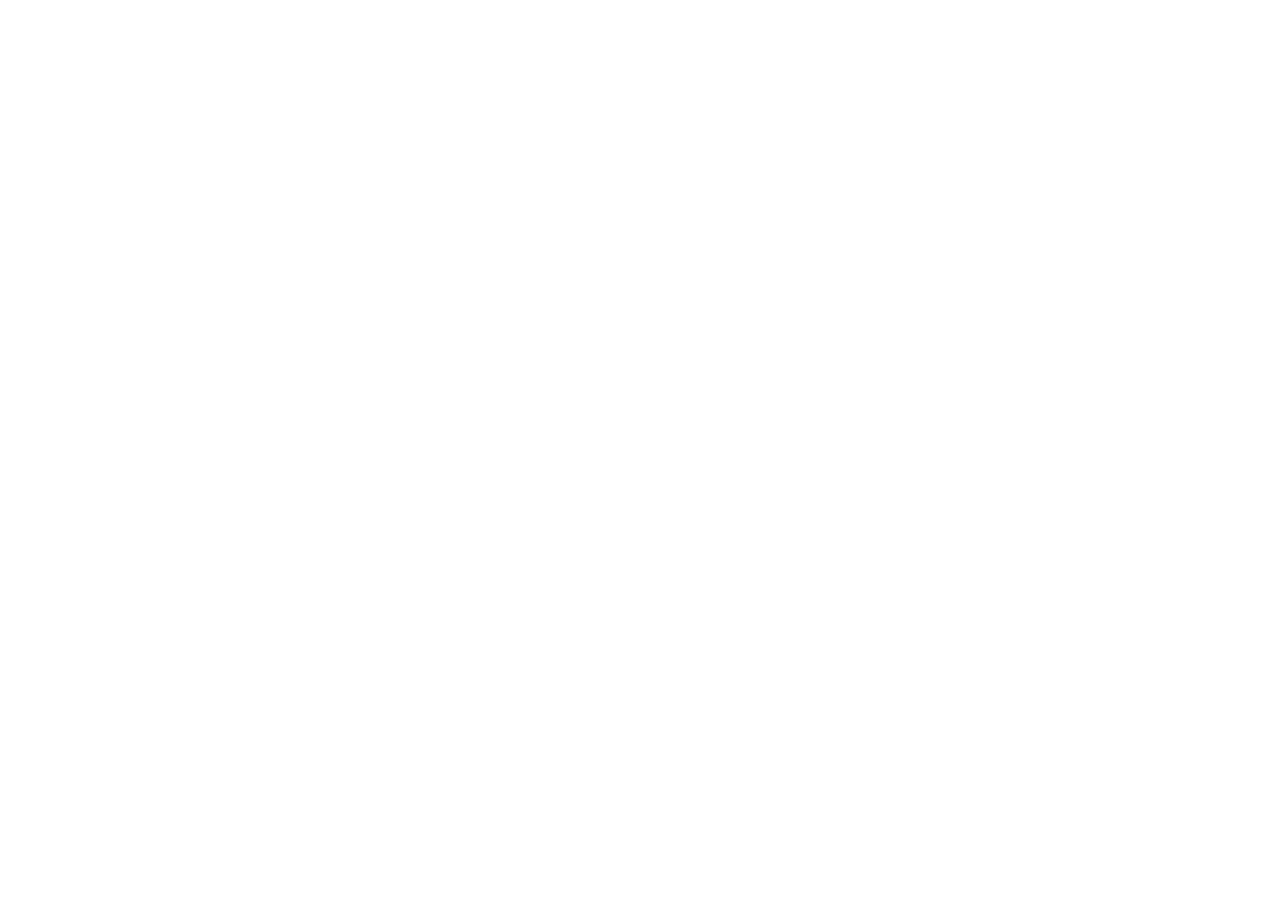
==== contacto.html @ 0e0fee7d "Se agregan los archivos multimedia" ====
<!DOCTYPE html>
<html lang="en">
  <head>
    <meta charset="UTF-8" />
    <meta name="viewport" content="width=device-width, initial-scale=1.0" />
    <title>Document</title>
  </head>
  <body></body>
</html>
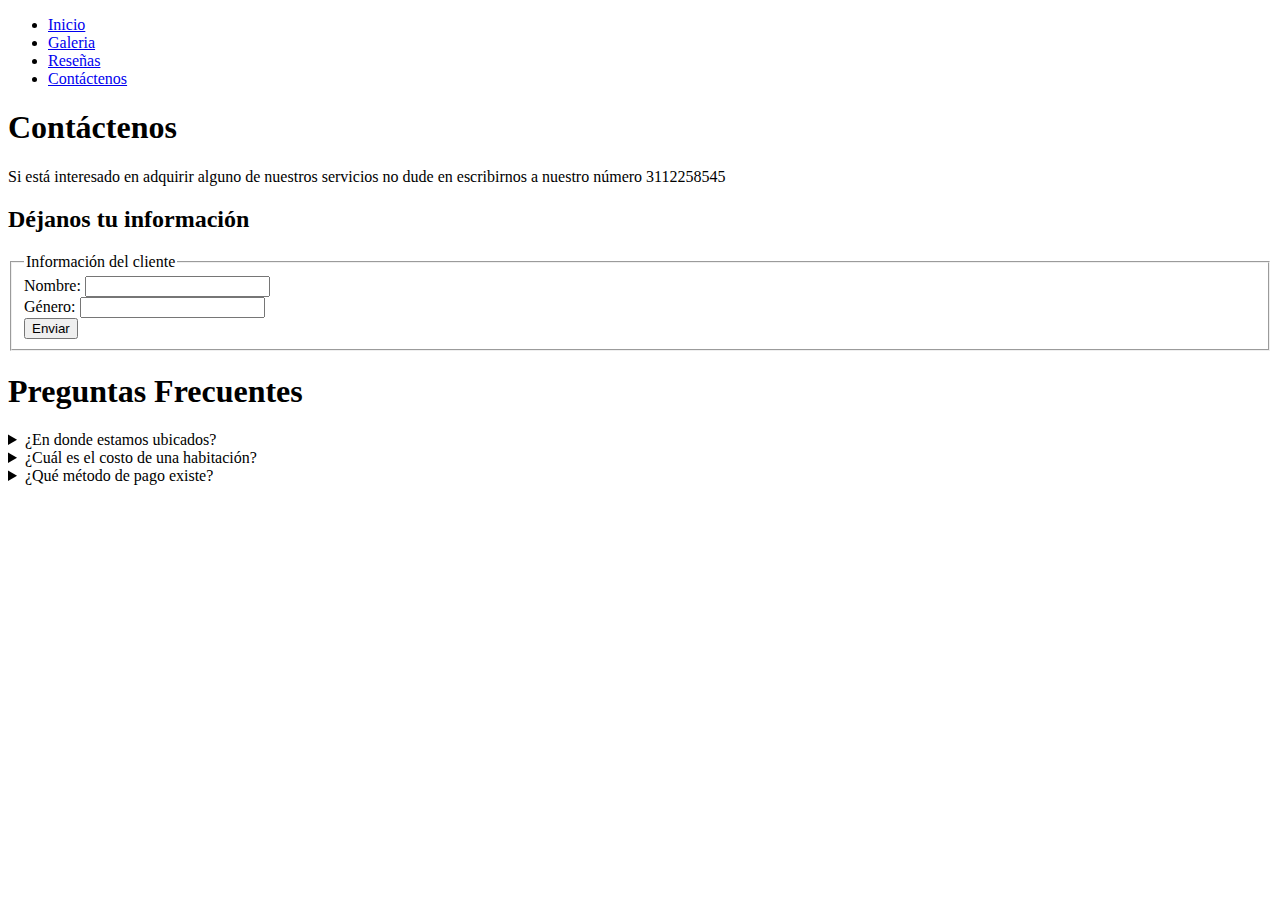
==== commit 385f29e6: "Parte juan" ====
--- a/contacto.html
+++ b/contacto.html
@@ -1,9 +1,79 @@
 <!DOCTYPE html>
-<html lang="en">
+<html lang="es">
   <head>
     <meta charset="UTF-8" />
     <meta name="viewport" content="width=device-width, initial-scale=1.0" />
-    <title>Document</title>
+    <link rel="shortcut icon" href="images/favicon.png" type="image/x-icon" />
+    <title>Hotel| Contacto</title>
   </head>
-  <body></body>
+  <body>
+    <header>
+      <nav>
+        <ul>
+          <li><a href="/">Inicio</a></li>
+          <li><a href="/galeria.html">Galeria</a></li>
+          <li><a href="/resenas.html">Reseñas</a></li>
+          <li><a href="contacto.html">Contáctenos</a></li>
+        </ul>
+      </nav>
+    </header>
+
+    <main>
+      <header>
+        <h1>Contáctenos</h1>
+        <p>
+          Si está interesado en adquirir alguno de nuestros servicios no dude en
+          escribirnos a nuestro número 3112258545
+        </p>
+
+        <article>
+        
+          <section>
+            <h2>Déjanos tu información</h2>
+            <form>
+
+              <fieldset>
+                <legend>Información del cliente</legend>
+                <label for="nombre">Nombre:</label>
+                <input type="text" name="nombre" id="nombre" />
+              </br>
+              
+              <label for="genero">Género:</label>
+              <input type="list" list="generos" id="genero">
+  
+              <datalist id="generos">
+                <option>Masculino</option>
+                <option>Femenino</option>
+              </datalist>
+            </br>
+              <button>Enviar</button>
+              </fieldset>  
+            </form>
+          </section>
+        </article>
+      </header>
+    </main>
+
+    <article>
+      <h1>Preguntas Frecuentes</h1>
+
+      <details>
+        <summary>¿En donde estamos ubicados?</summary>
+        <p>Lorem ipsum dolor sit amet consectetur adipisicing elit. Autem maxime voluptas, totam, explicabo officiis enim minus labore fuga illo nulla molestias quibusdam ex quam distinctio est. Corporis a ad officiis.</p>
+      </details>
+
+      <details>
+        <summary>¿Cuál es el costo de una habitación?</summary>
+        <p>Lorem ipsum dolor sit amet consectetur adipisicing elit. Autem maxime voluptas, totam, explicabo officiis enim minus labore fuga illo nulla molestias quibusdam ex quam distinctio est. Corporis a ad officiis.</p>
+      </details>
+
+      <details>
+        <summary>¿Qué método de pago existe?</summary>
+        <p>Lorem ipsum dolor sit amet consectetur adipisicing elit. Autem maxime voluptas, totam, explicabo officiis enim minus labore fuga illo nulla molestias quibusdam ex quam distinctio est. Corporis a ad officiis.</p>
+      </details>
+
+
+    </article>
+
+  </body>
 </html>
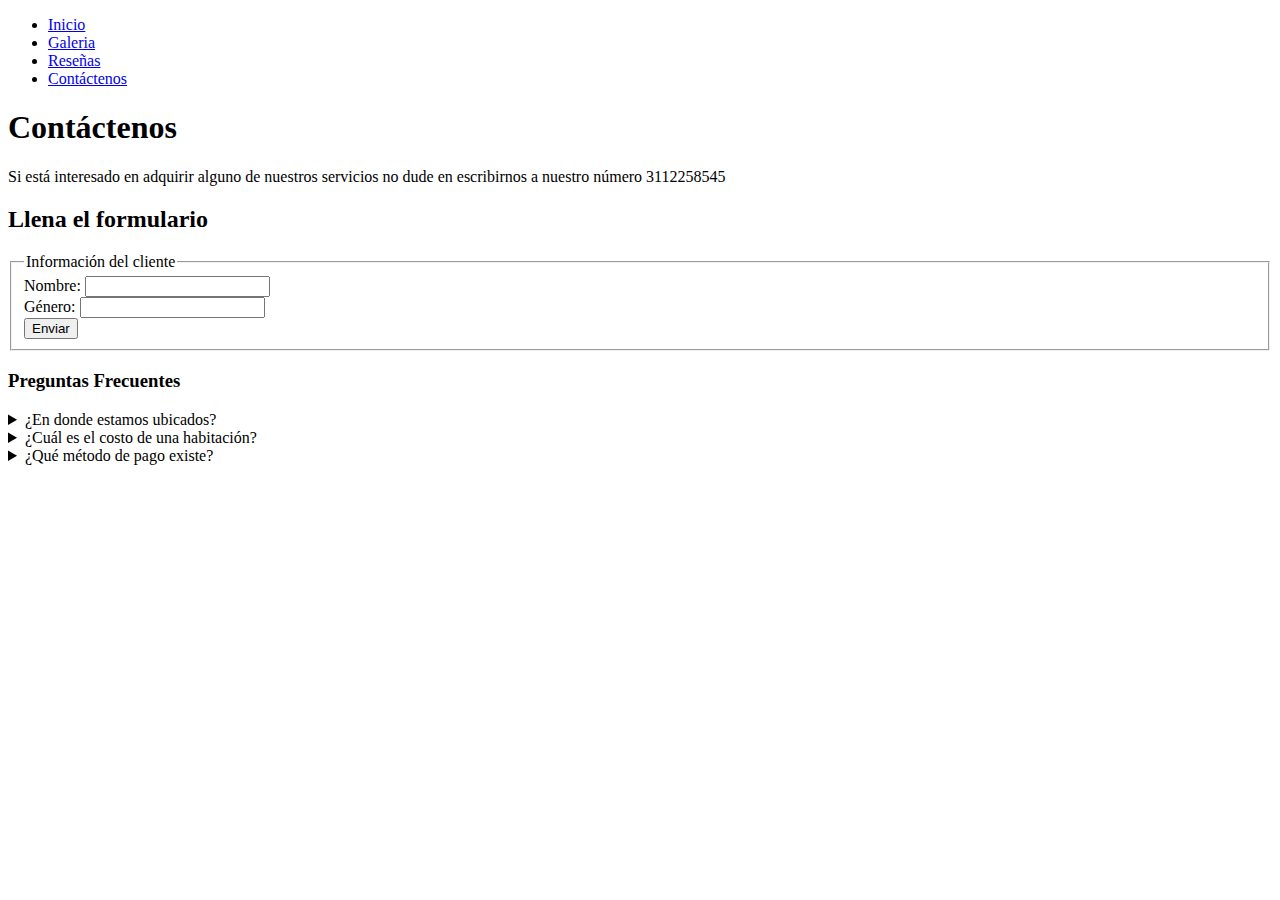
==== commit 11decd8c: "Documentos HTML terminados" ====
--- a/contacto.html
+++ b/contacto.html
@@ -27,53 +27,59 @@
         </p>
 
         <article>
-        
-          <section>
-            <h2>Déjanos tu información</h2>
-            <form>
+          <h2>Llena el formulario</h2>
 
-              <fieldset>
-                <legend>Información del cliente</legend>
-                <label for="nombre">Nombre:</label>
-                <input type="text" name="nombre" id="nombre" />
-              </br>
-              
+          <form>
+            <fieldset>
+              <legend>Información del cliente</legend>
+              <label for="nombre">Nombre:</label>
+              <input type="text" name="nombre" id="nombre" />
+              <br />
+
               <label for="genero">Género:</label>
-              <input type="list" list="generos" id="genero">
-  
+              <input list="generos" id="genero" />
+
               <datalist id="generos">
                 <option>Masculino</option>
                 <option>Femenino</option>
               </datalist>
-            </br>
+              <br />
               <button>Enviar</button>
-              </fieldset>  
-            </form>
-          </section>
+            </fieldset>
+          </form>
         </article>
       </header>
     </main>
 
     <article>
-      <h1>Preguntas Frecuentes</h1>
+      <h3>Preguntas Frecuentes</h3>
 
       <details>
         <summary>¿En donde estamos ubicados?</summary>
-        <p>Lorem ipsum dolor sit amet consectetur adipisicing elit. Autem maxime voluptas, totam, explicabo officiis enim minus labore fuga illo nulla molestias quibusdam ex quam distinctio est. Corporis a ad officiis.</p>
+        <p>
+          Lorem ipsum dolor sit amet consectetur adipisicing elit. Autem maxime
+          voluptas, totam, explicabo officiis enim minus labore fuga illo nulla
+          molestias quibusdam ex quam distinctio est. Corporis a ad officiis.
+        </p>
       </details>
 
       <details>
         <summary>¿Cuál es el costo de una habitación?</summary>
-        <p>Lorem ipsum dolor sit amet consectetur adipisicing elit. Autem maxime voluptas, totam, explicabo officiis enim minus labore fuga illo nulla molestias quibusdam ex quam distinctio est. Corporis a ad officiis.</p>
+        <p>
+          Lorem ipsum dolor sit amet consectetur adipisicing elit. Autem maxime
+          voluptas, totam, explicabo officiis enim minus labore fuga illo nulla
+          molestias quibusdam ex quam distinctio est. Corporis a ad officiis.
+        </p>
       </details>
 
       <details>
         <summary>¿Qué método de pago existe?</summary>
-        <p>Lorem ipsum dolor sit amet consectetur adipisicing elit. Autem maxime voluptas, totam, explicabo officiis enim minus labore fuga illo nulla molestias quibusdam ex quam distinctio est. Corporis a ad officiis.</p>
+        <p>
+          Lorem ipsum dolor sit amet consectetur adipisicing elit. Autem maxime
+          voluptas, totam, explicabo officiis enim minus labore fuga illo nulla
+          molestias quibusdam ex quam distinctio est. Corporis a ad officiis.
+        </p>
       </details>
-
-
     </article>
-
   </body>
 </html>
